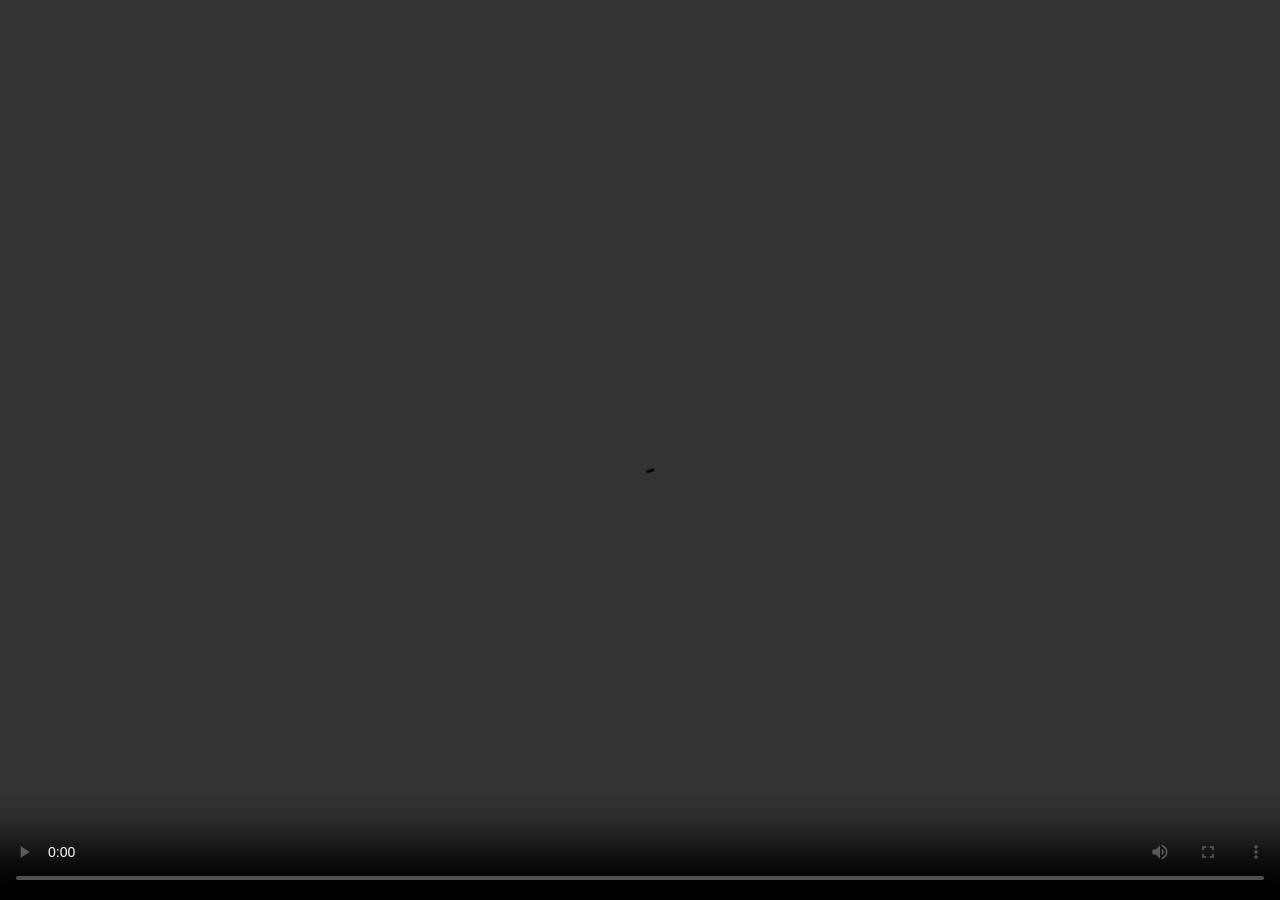
==== pages/_menu_panel.html @ bc4cc8e8 "**first commit**" ====
<!DOCTYPE html>
<html lang="en">
<head>
    <meta charset="UTF-8">
    <meta name="viewport" content="width=device-width, initial-scale=1.0">
    <title>Menu Panel</title>

    <style>
        ::-webkit-scrollbar {
            width: 0px;
        }

        @font-face {
            font-family: "hk4e";
            src: url("../fonts/hk4e_zh-cn.ttf");
        }

        * {
            margin: 0px;
        }

        .menu-panel-body {
            overflow: hidden;
            width: 100%;
            height: 100%;

            background-color: black;
        }

        .menu-panel-img {
            width: 100%;
            height: 100%;
            
            opacity: 0.5;

            object-fit: cover;

            transition-property: all;
            transition-duration: 0.5s;
        }

        .menu-panel-img:hover {
            scale: 1.05;
            opacity: 0.7;
        }

        #__video_char_demo {
            z-index: 999;
            height: 100%;
            width: 100%;
        }
    </style>
</head>
<body>
    <div class="menu-panel-body" id="__panel_body">
        <video id="__video_char_demo" controlslist="nodownload" controls src="https://uploadstatic.mihoyo.com/hk4e/upload/officialsites/202010/可莉game_1603073107_8874.mp4"></video>
    </div>
    
    <script>
        window.onload = () => {
            console.log('menu panel setting: ' + window.innerWidth + 'x' + window.innerHeight);

            var body = document.getElementById('__panel_body');
            var video = document.getElementById('__video_char_demo');
            body.style.height = window.innerHeight + 'px';
            body.style.width = window.innerWidth + 'px';
            video.style.height = window.innerHeight + 'px';
            video.style.width = window.innerWidth + 'px';
        };
    </script>
</body>
</html>
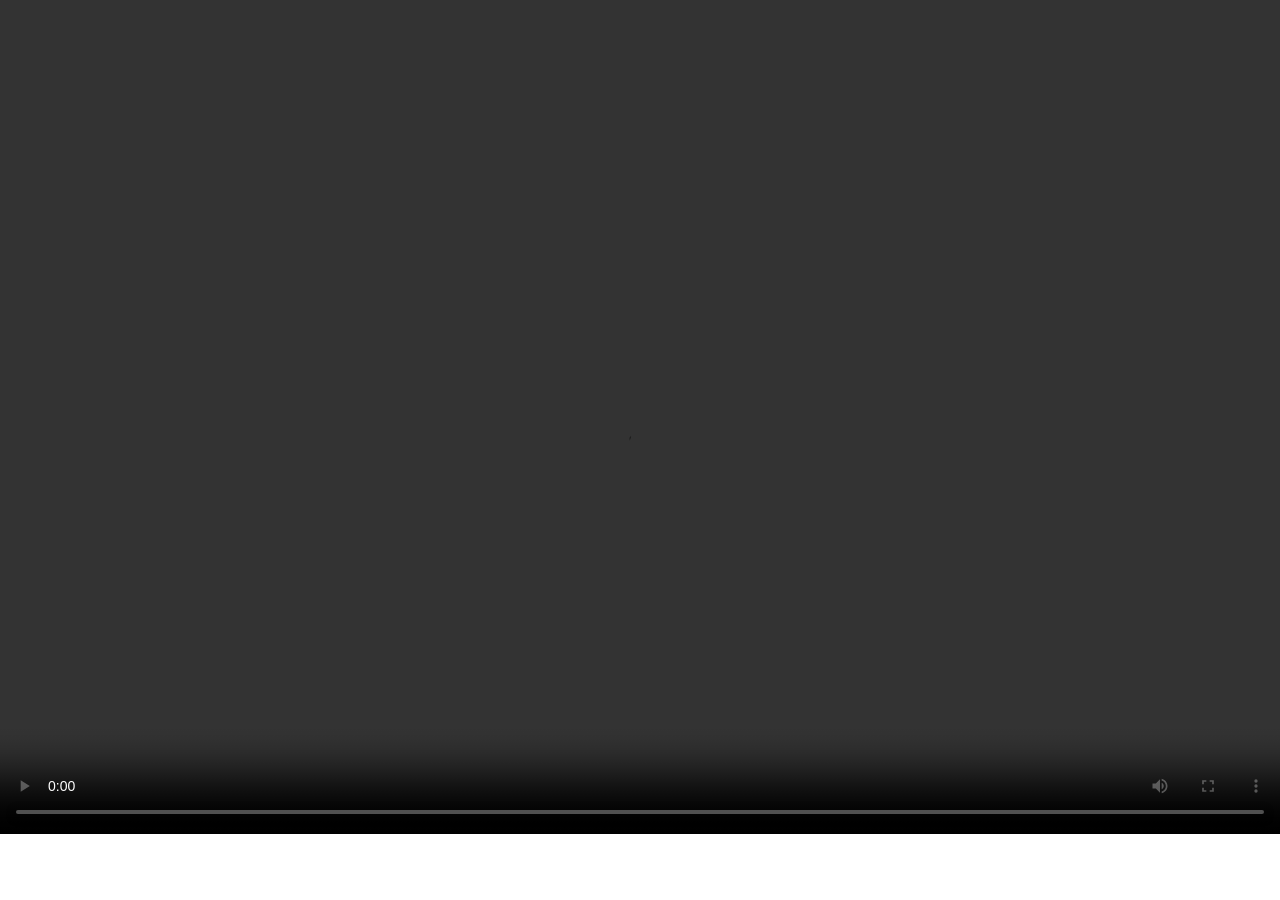
==== commit f8ca63f9: "..." ====
--- a/pages/_menu_panel.html
+++ b/pages/_menu_panel.html
@@ -59,15 +59,26 @@
     
     <script>
         window.onload = () => {
+            settingBody();
+        };
+
+        window.onresize = () => {
+            settingBody();
+        }
+
+        function settingBody() {
             console.log('menu panel setting: ' + window.innerWidth + 'x' + window.innerHeight);
 
             var body = document.getElementById('__panel_body');
             var video = document.getElementById('__video_char_demo');
-            body.style.height = window.innerHeight + 'px';
+
+            var box_height = window.innerHeight - 66;
+
+            body.style.height = box_height + 'px';
             body.style.width = window.innerWidth + 'px';
-            video.style.height = window.innerHeight + 'px';
+            video.style.height = box_height + 'px';
             video.style.width = window.innerWidth + 'px';
-        };
+        }
     </script>
 </body>
 </html>
